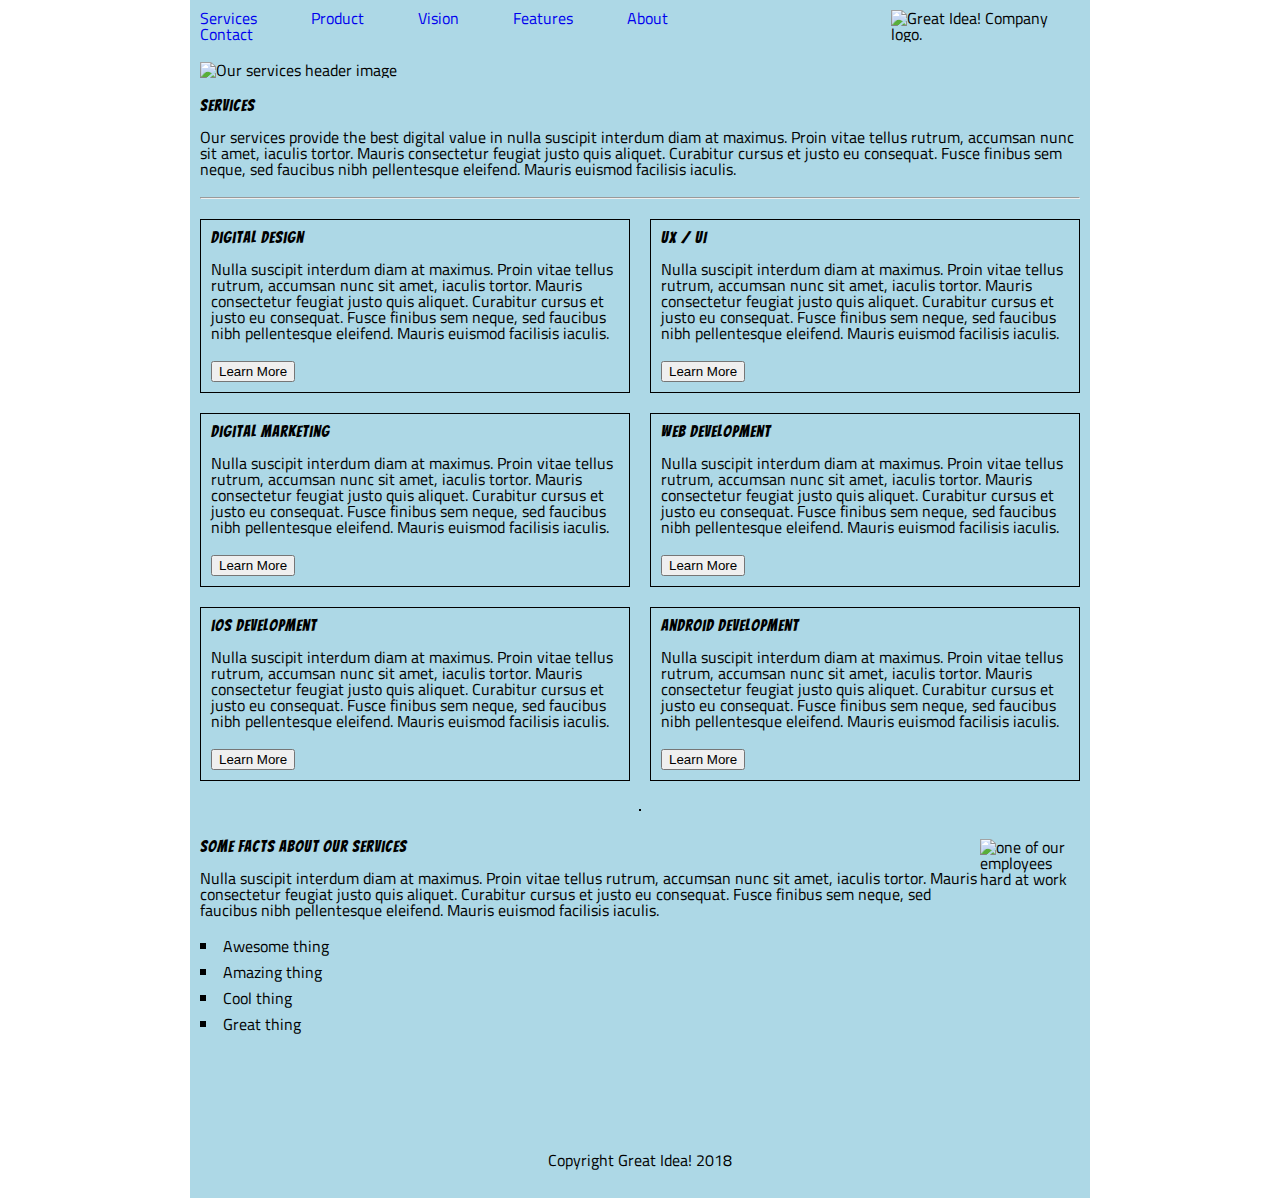
==== great-idea/services.html @ 3cbdcd8d "almost finished" ====
<!doctype html>

<html lang="en">
<head>
  <meta charset="utf-8">

  <title>Great Idea!</title>

  <link href="https://fonts.googleapis.com/css?family=Bangers|Titillium+Web" rel="stylesheet">
  <link rel="stylesheet" href="./css/index.css">

  <!--[if lt IE 9]>
    <script src="https://cdnjs.cloudflare.com/ajax/libs/html5shiv/3.7.3/html5shiv.js"></script>
  <![endif]-->
</head>

<body>

<div class="container">
  <header>
    <div>
      <nav>
        <a href="#">Services</a>
        <a href="#">Product</a>
        <a href="#">Vision</a>
        <a href="#">Features</a>
        <a href="#">About</a>
        <a href="#">Contact</a>
      </nav>

      <img class="logo" src="img/logo.png" alt="Great Idea! Company logo.">
    </div>
    <figure>
        <img class="services-header-img" src="img/services-header.jpg" alt="Our services header image">
    </figure>
  </header>
  <main>
  <div> 
    <h1>Services</h1>
    <p>Our services provide the best digital value in nulla suscipit interdum diam at maximus. Proin vitae tellus rutrum, accumsan nunc sit amet, iaculis tortor. Mauris consectetur feugiat justo quis aliquet. Curabitur cursus et justo eu consequat. Fusce finibus sem neque, sed faucibus nibh pellentesque eleifend. Mauris euismod facilisis iaculis.</p>
  </div>
  <hr>
  <div class="row-column">
    <section>
      <div class="box_border">
        <h3>Digital Design</h3>
        <p>Nulla suscipit interdum diam at maximus. Proin vitae tellus rutrum, accumsan nunc sit amet, iaculis tortor. Mauris consectetur feugiat justo quis aliquet. Curabitur cursus et justo eu consequat. Fusce finibus sem neque, sed faucibus nibh pellentesque
            eleifend. Mauris euismod facilisis iaculis.</p>
        <button>Learn More</button>
      </div>

      <div class="box_border">
        <h3>Digital Marketing</h3>
        <p>Nulla suscipit interdum diam at maximus. Proin vitae tellus rutrum, accumsan nunc sit amet, iaculis tortor. Mauris consectetur feugiat justo quis aliquet. Curabitur cursus et justo eu consequat. Fusce finibus sem neque, sed faucibus nibh pellentesque
            eleifend. Mauris euismod facilisis iaculis.</p>
        <button>Learn More</button>
      </div>

      <div class="box_border">
          <h3>iOS Development</h3>
          <p>Nulla suscipit interdum diam at maximus. Proin vitae tellus rutrum, accumsan nunc sit amet, iaculis tortor. Mauris consectetur feugiat justo quis aliquet. Curabitur cursus et justo eu consequat. Fusce finibus sem neque, sed faucibus nibh pellentesque
              eleifend. Mauris euismod facilisis iaculis.</p>
          <button>Learn More</button>
        </div>
    </section>

    <section>
        <div class="box_border">
          <h3>UX / UI</h3>
          <p>Nulla suscipit interdum diam at maximus. Proin vitae tellus rutrum, accumsan nunc sit amet, iaculis tortor. Mauris consectetur feugiat justo quis aliquet. Curabitur cursus et justo eu consequat. Fusce finibus sem neque, sed faucibus nibh pellentesque
              eleifend. Mauris euismod facilisis iaculis.</p>
          <button>Learn More</button>
        </div>
  
        <div class="box_border">
          <h3>Web Development</h3>
          <p>Nulla suscipit interdum diam at maximus. Proin vitae tellus rutrum, accumsan nunc sit amet, iaculis tortor. Mauris consectetur feugiat justo quis aliquet. Curabitur cursus et justo eu consequat. Fusce finibus sem neque, sed faucibus nibh pellentesque
              eleifend. Mauris euismod facilisis iaculis.</p>
          <button>Learn More</button>
        </div>
  
        <div class="box_border">
            <h3>Android Development</h3>
            <p>Nulla suscipit interdum diam at maximus. Proin vitae tellus rutrum, accumsan nunc sit amet, iaculis tortor. Mauris consectetur feugiat justo quis aliquet. Curabitur cursus et justo eu consequat. Fusce finibus sem neque, sed faucibus nibh pellentesque
                eleifend. Mauris euismod facilisis iaculis.</p>
            <button>Learn More</button>
          </div>
      </section>
  </div>
</main>

    <hr id="line">  
<div id="last-one">
  <section>
  <h4>Some Facts About Our Services</h4>
  <p>Nulla suscipit interdum diam at maximus. Proin vitae tellus rutrum, accumsan nunc sit amet, iaculis tortor. Mauris consectetur feugiat justo quis aliquet. Curabitur cursus et justo eu consequat. Fusce finibus sem neque, sed faucibus nibh pellentesque
      eleifend. Mauris euismod facilisis iaculis.</p>
  <ul>
    <li>Awesome thing</li>
    <li>Amazing thing</li>
    <li>Cool thing</li>
    <li>Great thing</li>
  </ul>
  </section>
  <figure>
      <img class="services-info-img" src="img/services-info.png" alt="one of our employees hard at work">
  </figure>
</div>

<footer>
  <p>Copyright Great Idea! 2018</p>
</footer>

</div>
</body>

</html>
---- great-idea/css/index.css ----
/* http://meyerweb.com/eric/tools/css/reset/ 
   v2.0 | 20110126
   License: none (public domain)
*/

html, body, div, span, applet, object, iframe,
h1, h2, h3, h4, h5, h6, p, blockquote, pre,
a, abbr, acronym, address, big, cite, code,
del, dfn, em, img, ins, kbd, q, s, samp,
small, strike, strong, sub, sup, tt, var,
b, u, i, center,
dl, dt, dd, ol, ul, li,
fieldset, form, label, legend,
table, caption, tbody, tfoot, thead, tr, th, td,
article, aside, canvas, details, embed, 
figure, figcaption, footer, header, hgroup, 
menu, nav, output, ruby, section, summary,
time, mark, audio, video {
	margin: 0;
	padding: 0;
	border: 0;
	font-size: 100%;
	font: inherit;
	vertical-align: baseline;
}
/* HTML5 display-role reset for older browsers */
article, aside, details, figcaption, figure, 
footer, header, hgroup, menu, nav, section {
	display: block;
}
body {
	line-height: 1;
}
ol, ul {
	list-style: none;
}
blockquote, q {
	quotes: none;
}
blockquote:before, blockquote:after,
q:before, q:after {
	content: '';
	content: none;
}
table {
	border-collapse: collapse;
	border-spacing: 0;
}

/* Set every element's box-sizing to border-box */
* {
    box-sizing: border-box;
}

html, body {
    height: 100%;
    font-family: 'Titillium Web', sans-serif;
}

h1, h2, h3, h4, h5 {
    font-family: 'Bangers', cursive;
    letter-spacing: 1px;
    margin-bottom: 15px;
}

/* Copy and paste your work from yesterday here and start to refactor into flexbox */

.container {
	max-width: 900px;
	margin: 0 auto;
	background-color: lightblue;
	display: flex;
	flex-direction: column;
	padding: 10px;
	justify-content: center; 	
	
 }
 header div {
	 display: flex;
	 flex-direction: row;
	 align-items: center;
	 
 }
 nav a {
	 margin-right: 50px;
	 text-decoration: none;
 }
  nav a:last-child {
	 margin-right: 125px;
 } 
 header figure {
	 margin-top: 20px;
 }
 div h1 {
	 margin-top: 20px;
 }
 div p {
	 margin-bottom: 20px;
 }
 .row-column {
	 display: flex;
	 flex-direction: row;
	 justify-content: space-between;
	 margin-top: 20px;
	 align-content: center;
	 
	 
 }
 .row-column section {
	 display: flex;
	 flex-direction: column;
	 justify-content: space-evenly;
 }
 .box_border{
	 border: 1px solid black;
	 width: 430px;
	 margin-bottom: 20px;
	 padding: 10px;
 }
 #line {
	 border: 1px solid black;
 }
 #last-one {
	 margin-top: 20px;
	 display: flex;
	 flex-direction: row;
	 justify-content: space-between;
 }
 #last-one section {
	 margin-bottom: 30px;
 }
 ul li {
	 list-style-type: square;
	 list-style-position: inside;
	 margin-bottom: 10px;
 }
 footer {
	 text-align: center;
	 margin-top: 80px;
 }
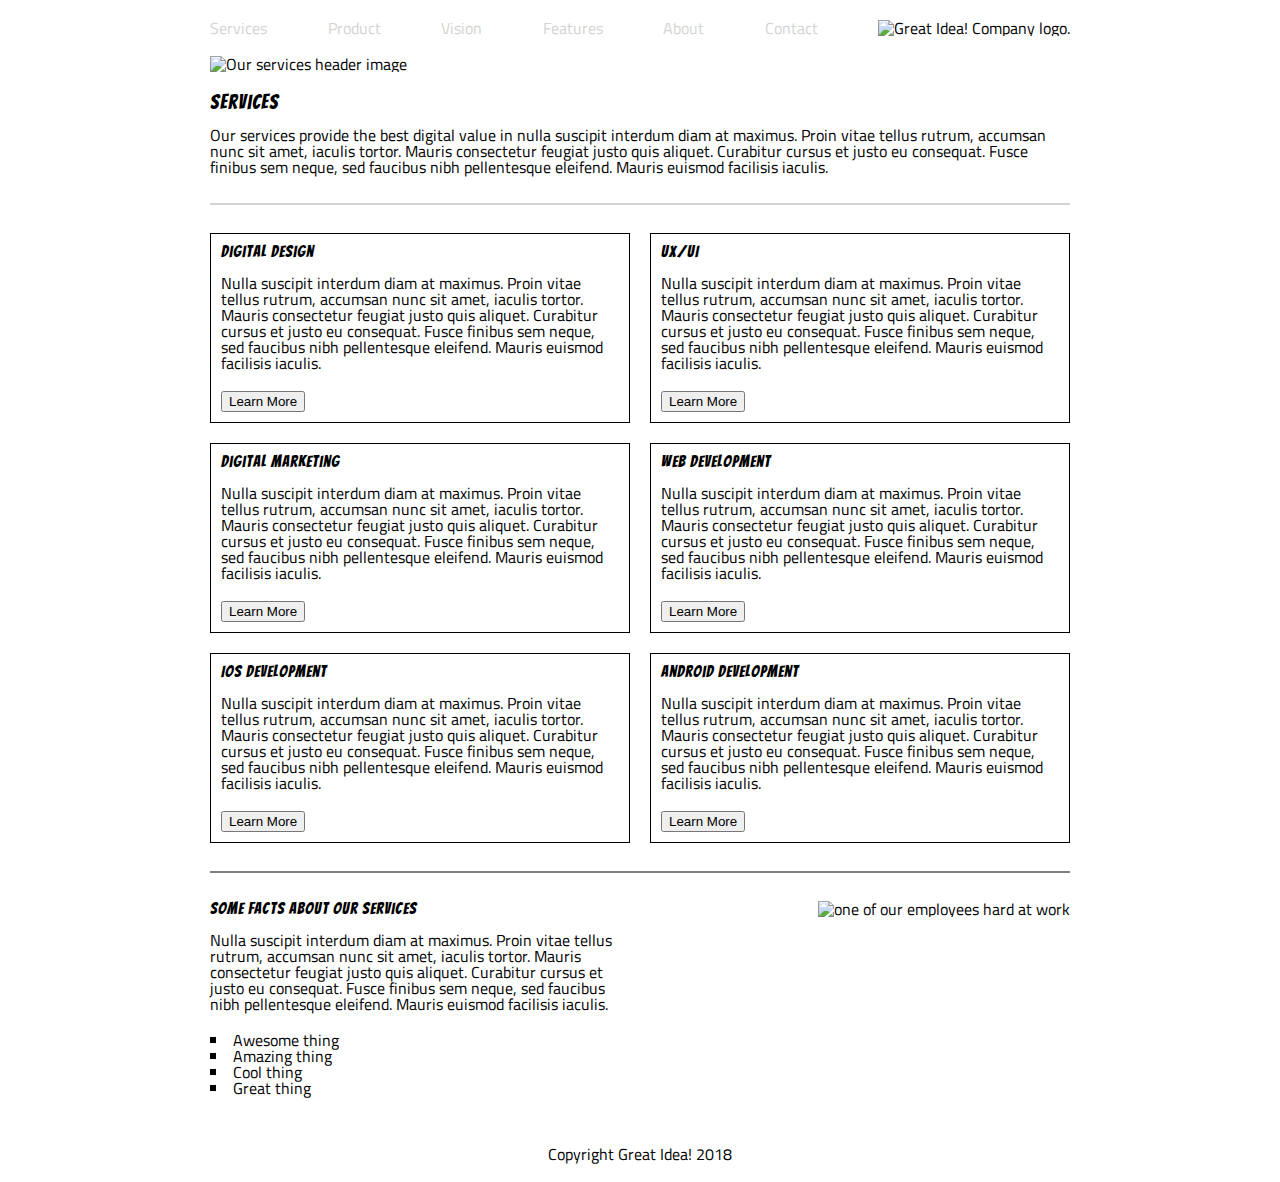
==== commit 2a4f3e1f: "my final project solution" ====
--- a/great-idea/services.html
+++ b/great-idea/services.html
@@ -7,7 +7,7 @@
   <title>Great Idea!</title>
 
   <link href="https://fonts.googleapis.com/css?family=Bangers|Titillium+Web" rel="stylesheet">
-  <link rel="stylesheet" href="./css/index.css">
+  <link rel="stylesheet" href="./css/services.css">
 
   <!--[if lt IE 9]>
     <script src="https://cdnjs.cloudflare.com/ajax/libs/html5shiv/3.7.3/html5shiv.js"></script>
@@ -16,102 +16,99 @@
 
 <body>
 
-<div class="container">
-  <header>
-    <div>
-      <nav>
-        <a href="#">Services</a>
-        <a href="#">Product</a>
-        <a href="#">Vision</a>
-        <a href="#">Features</a>
-        <a href="#">About</a>
-        <a href="#">Contact</a>
-      </nav>
+  <div class="container">
+    
+    <nav>
+      <a href="#">Services</a>
+      <a href="#">Product</a>
+      <a href="#">Vision</a>
+      <a href="#">Features</a>
+      <a href="#">About</a>
+      <a href="#">Contact</a>
 
       <img class="logo" src="img/logo.png" alt="Great Idea! Company logo.">
-    </div>
-    <figure>
+    </nav>
+
+    <header>
+      <figure>
         <img class="services-header-img" src="img/services-header.jpg" alt="Our services header image">
-    </figure>
-  </header>
-  <main>
-  <div> 
-    <h1>Services</h1>
-    <p>Our services provide the best digital value in nulla suscipit interdum diam at maximus. Proin vitae tellus rutrum, accumsan nunc sit amet, iaculis tortor. Mauris consectetur feugiat justo quis aliquet. Curabitur cursus et justo eu consequat. Fusce finibus sem neque, sed faucibus nibh pellentesque eleifend. Mauris euismod facilisis iaculis.</p>
-  </div>
-  <hr>
-  <div class="row-column">
-    <section>
-      <div class="box_border">
-        <h3>Digital Design</h3>
-        <p>Nulla suscipit interdum diam at maximus. Proin vitae tellus rutrum, accumsan nunc sit amet, iaculis tortor. Mauris consectetur feugiat justo quis aliquet. Curabitur cursus et justo eu consequat. Fusce finibus sem neque, sed faucibus nibh pellentesque
+      </figure>
+  
+      <section> 
+        <h1>Services</h1>
+        <p>Our services provide the best digital value in nulla suscipit interdum diam at maximus. Proin vitae tellus rutrum, accumsan nunc sit amet, iaculis tortor. Mauris consectetur feugiat justo quis aliquet. Curabitur cursus et justo eu consequat. Fusce finibus sem neque, sed faucibus nibh pellentesque eleifend. Mauris euismod facilisis iaculis.</p>
+      </section>
+    </header>
+    <hr>
+    <main>
+      <div class="first-content">
+        <section>
+          <h3>Digital Design</h3>
+          <p>Nulla suscipit interdum diam at maximus. Proin vitae tellus rutrum, accumsan nunc sit amet, iaculis tortor. Mauris consectetur feugiat justo quis aliquet. Curabitur cursus et justo eu consequat. Fusce finibus sem neque, sed faucibus nibh pellentesque
             eleifend. Mauris euismod facilisis iaculis.</p>
-        <button>Learn More</button>
+          <button>Learn More</button>
+        </section>
+
+        <section>
+          <h3>UX/UI</h3>
+          <p>Nulla suscipit interdum diam at maximus. Proin vitae tellus rutrum, accumsan nunc sit amet, iaculis tortor. Mauris consectetur feugiat justo quis aliquet. Curabitur cursus et justo eu consequat. Fusce finibus sem neque, sed faucibus nibh pellentesque
+            eleifend. Mauris euismod facilisis iaculis.</p>
+          <button>Learn More</button>
+        </section>
       </div>
-
-      <div class="box_border">
-        <h3>Digital Marketing</h3>
-        <p>Nulla suscipit interdum diam at maximus. Proin vitae tellus rutrum, accumsan nunc sit amet, iaculis tortor. Mauris consectetur feugiat justo quis aliquet. Curabitur cursus et justo eu consequat. Fusce finibus sem neque, sed faucibus nibh pellentesque
-            eleifend. Mauris euismod facilisis iaculis.</p>
-        <button>Learn More</button>
-      </div>
-
-      <div class="box_border">
-          <h3>iOS Development</h3>
+      <div class="second-content">
+        <section>
+          <h3>Digital Marketing</h3>
           <p>Nulla suscipit interdum diam at maximus. Proin vitae tellus rutrum, accumsan nunc sit amet, iaculis tortor. Mauris consectetur feugiat justo quis aliquet. Curabitur cursus et justo eu consequat. Fusce finibus sem neque, sed faucibus nibh pellentesque
               eleifend. Mauris euismod facilisis iaculis.</p>
           <button>Learn More</button>
-        </div>
-    </section>
+        </section>
 
-    <section>
-        <div class="box_border">
-          <h3>UX / UI</h3>
-          <p>Nulla suscipit interdum diam at maximus. Proin vitae tellus rutrum, accumsan nunc sit amet, iaculis tortor. Mauris consectetur feugiat justo quis aliquet. Curabitur cursus et justo eu consequat. Fusce finibus sem neque, sed faucibus nibh pellentesque
-              eleifend. Mauris euismod facilisis iaculis.</p>
-          <button>Learn More</button>
-        </div>
-  
-        <div class="box_border">
+    
+        <section>
           <h3>Web Development</h3>
           <p>Nulla suscipit interdum diam at maximus. Proin vitae tellus rutrum, accumsan nunc sit amet, iaculis tortor. Mauris consectetur feugiat justo quis aliquet. Curabitur cursus et justo eu consequat. Fusce finibus sem neque, sed faucibus nibh pellentesque
               eleifend. Mauris euismod facilisis iaculis.</p>
           <button>Learn More</button>
-        </div>
+        </section>
+      </div>
+      <div class="third-content">
+        <section>
+          <h3>IOS Development</h3>
+          <p>Nulla suscipit interdum diam at maximus. Proin vitae tellus rutrum, accumsan nunc sit amet, iaculis tortor. Mauris consectetur feugiat justo quis aliquet. Curabitur cursus et justo eu consequat. Fusce finibus sem neque, sed faucibus nibh pellentesque
+              eleifend. Mauris euismod facilisis iaculis.</p>
+          <button>Learn More</button>
+        </section>
   
-        <div class="box_border">
-            <h3>Android Development</h3>
-            <p>Nulla suscipit interdum diam at maximus. Proin vitae tellus rutrum, accumsan nunc sit amet, iaculis tortor. Mauris consectetur feugiat justo quis aliquet. Curabitur cursus et justo eu consequat. Fusce finibus sem neque, sed faucibus nibh pellentesque
+        <section>
+          <h3>Android Development</h3>
+          <p>Nulla suscipit interdum diam at maximus. Proin vitae tellus rutrum, accumsan nunc sit amet, iaculis tortor. Mauris consectetur feugiat justo quis aliquet. Curabitur cursus et justo eu consequat. Fusce finibus sem neque, sed faucibus nibh pellentesque
                 eleifend. Mauris euismod facilisis iaculis.</p>
-            <button>Learn More</button>
-          </div>
+          <button>Learn More</button>
+        </section>
+      </div>
+    </main>
+
+    <hr id="dark-grey">  
+    <footer>
+      <section>
+        <h4>Some Facts About Our Services</h4>
+        <p>Nulla suscipit interdum diam at maximus. Proin vitae tellus rutrum, accumsan nunc sit amet, iaculis tortor. Mauris consectetur feugiat justo quis aliquet. Curabitur cursus et justo eu consequat. Fusce finibus sem neque, sed faucibus nibh pellentesque
+      eleifend. Mauris euismod facilisis iaculis.</p>
+        <ul>
+          <li>Awesome thing</li>
+          <li>Amazing thing</li>
+          <li>Cool thing</li>
+          <li>Great thing</li>
+        </ul>
       </section>
+      <figure>
+        <img class="services-info-img" src="img/services-info.png" alt="one of our employees hard at work">
+      </figure>
+    </footer>
+    <p>Copyright Great Idea! 2018</p>
+      
   </div>
-</main>
-
-    <hr id="line">  
-<div id="last-one">
-  <section>
-  <h4>Some Facts About Our Services</h4>
-  <p>Nulla suscipit interdum diam at maximus. Proin vitae tellus rutrum, accumsan nunc sit amet, iaculis tortor. Mauris consectetur feugiat justo quis aliquet. Curabitur cursus et justo eu consequat. Fusce finibus sem neque, sed faucibus nibh pellentesque
-      eleifend. Mauris euismod facilisis iaculis.</p>
-  <ul>
-    <li>Awesome thing</li>
-    <li>Amazing thing</li>
-    <li>Cool thing</li>
-    <li>Great thing</li>
-  </ul>
-  </section>
-  <figure>
-      <img class="services-info-img" src="img/services-info.png" alt="one of our employees hard at work">
-  </figure>
-</div>
-
-<footer>
-  <p>Copyright Great Idea! 2018</p>
-</footer>
-
-</div>
 </body>
 
 </html>--- a/great-idea/css/services.css
+++ b/great-idea/css/services.css
@@ -0,0 +1,157 @@
+/* http://meyerweb.com/eric/tools/css/reset/ 
+   v2.0 | 20110126
+   License: none (public domain)
+*/
+
+html, body, div, span, applet, object, iframe,
+h1, h2, h3, h4, h5, h6, p, blockquote, pre,
+a, abbr, acronym, address, big, cite, code,
+del, dfn, em, img, ins, kbd, q, s, samp,
+small, strike, strong, sub, sup, tt, var,
+b, u, i, center,
+dl, dt, dd, ol, ul, li,
+fieldset, form, label, legend,
+table, caption, tbody, tfoot, thead, tr, th, td,
+article, aside, canvas, details, embed, 
+figure, figcaption, footer, header, hgroup, 
+menu, nav, output, ruby, section, summary,
+time, mark, audio, video {
+	margin: 0;
+	padding: 0;
+	border: 0;
+	font-size: 100%;
+	font: inherit;
+	vertical-align: baseline;
+}
+/* HTML5 display-role reset for older browsers */
+article, aside, details, figcaption, figure, 
+footer, header, hgroup, menu, nav, section {
+	display: block;
+}
+body {
+	line-height: 1;
+}
+ol, ul {
+	list-style: none;
+}
+blockquote, q {
+	quotes: none;
+}
+blockquote:before, blockquote:after,
+q:before, q:after {
+	content: '';
+	content: none;
+}
+table {
+	border-collapse: collapse;
+	border-spacing: 0;
+}
+
+/* Set every element's box-sizing to border-box */
+* {
+    box-sizing: border-box;
+}
+
+html, body {
+    height: 100%;
+    font-family: 'Titillium Web', sans-serif;
+}
+
+h1, h2, h3, h4, h5 {
+    font-family: 'Bangers', cursive;
+    letter-spacing: 1px;
+    margin-bottom: 15px;
+}
+
+/* Copy and paste your work from yesterday here and start to refactor into flexbox */
+/* CONTAINER */
+.container {
+	max-width: 900px;
+	margin: 0 auto;
+	/* background-color: lightblue; */
+	display: flex;
+	flex-direction: column;
+    padding: 20px;
+    justify-content: space-between;
+ }
+
+ /* NAVIGATION */
+nav {
+    display: flex;
+    flex-direction: row;
+    justify-content: space-between;
+    align-items: center;
+    margin-bottom: 20px;
+ }
+ nav a {
+     text-decoration: none;
+     color: lightgray;
+ }
+
+/* HEADER */
+/* header {
+    display: flex;
+    flex-direction: column;
+    justify-content: space-between;
+} */
+header figure img {
+    width: 100%;
+}
+header section {
+    margin-top: 20px;
+    margin-bottom: 20px;
+}
+h1 {
+    font-size: 20px;
+}
+
+/* HORIZONTAL LINE */
+hr {
+    width: 100%;
+    border: 1px solid lightgray;
+}
+#dark-grey {
+    border: 1px solid gray;
+}
+
+/* MAIN */
+ .first-content, .second-content, .third-content {
+    display: flex;
+    flex-direction: row;
+    margin-top: 20px;
+    justify-content: space-between;
+    margin-bottom: 20px;
+}
+main div section {
+    border: 1px solid black;
+    padding: 10px;
+    width: 420px;
+}
+section button {
+    margin-top: 20px;
+}
+
+/* FOOTER */
+footer {
+    margin-top: 20px;
+    display: flex;
+    flex-direction: row;
+    justify-content: space-between;
+}
+footer section {
+    width: 420px;
+    
+}
+footer ul {
+    margin-top: 20px;
+}
+ul li {
+    list-style-position: inside;
+    list-style-type: square;
+}
+
+/* COPYRIGHT */
+.container >p {
+    text-align: center;
+    margin-top: 50px;
+}